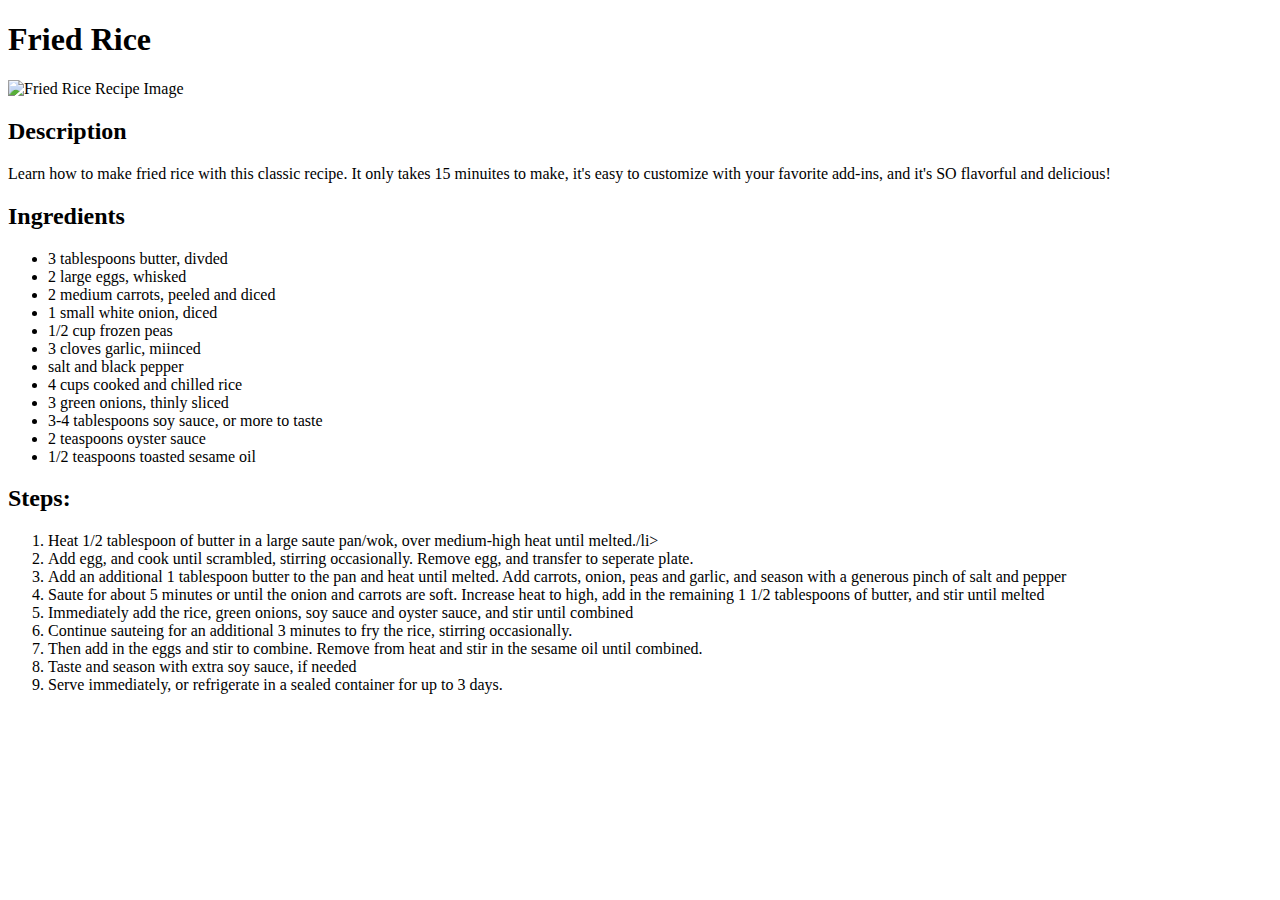
==== recipes/friedrice.html @ 75483863 "Added all recipe info & images. Linked all to index." ====
<!DOCTYPE html>
<html lang="en">
<head>
    <meta charset="UTF-8">
    <meta name="viewport" content="width=device-width, initial-scale=1.0">
    <title>Fried Rice Recipe</title>
</head>
<body>
    <h1>Fried Rice</h1>
    <img src="https://www.gimmesomeoven.com/wp-content/uploads/2017/07/How-To-Make-Fried-Rice-Recipe-2-1.jpg" alt="Fried Rice Recipe Image">
    <h2>Description</h2>
    <p>Learn how to make fried rice with this classic recipe. It only takes 15 minuites to make, it's easy to customize with your favorite add-ins, and it's SO flavorful and delicious!</p>

    <h2>Ingredients</h2>
    <ul>
        <li>3 tablespoons butter, divded</li>
        <li>2 large eggs, whisked</li>
        <li>2 medium carrots, peeled and diced</li>
        <li>1 small white onion, diced</li>
        <li>1/2 cup frozen peas</li>
        <li>3 cloves garlic, miinced</li>
        <li>salt and black pepper</li>
        <li>4 cups cooked and chilled rice</li>
        <li>3 green onions, thinly sliced</li>
        <li>3-4 tablespoons soy sauce, or more to taste</li>
        <li>2 teaspoons oyster sauce</li>
        <li>1/2 teaspoons toasted sesame oil</li>
    </ul>

    <h2>Steps:</h2>
    <ol>
        <li>Heat 1/2 tablespoon of butter in a large saute pan/wok, over medium-high heat until melted./li>
        <li>Add egg, and cook until scrambled, stirring occasionally. Remove egg, and transfer to seperate plate.</li>
        <li>Add an additional 1 tablespoon butter to the pan and heat until melted. Add carrots, onion, peas and garlic, and season with a generous pinch of salt and pepper</li>
        <li>Saute for about 5 minutes or until the onion and carrots are soft. Increase heat to high, add in the remaining 1 1/2 tablespoons of butter, and stir until melted</li>
        <li>Immediately add the rice, green onions, soy sauce and oyster sauce, and stir until combined</li>
        <li>Continue sauteing for an additional 3 minutes to fry the rice, stirring occasionally.</li>
        <li>Then add in the eggs and stir to combine. Remove from heat and stir in the sesame oil until combined.</li>
        <li>Taste and season with extra soy sauce, if needed</li>
        <li>Serve immediately, or refrigerate in a sealed container for up to 3 days.</li>
    </ol>
</body>
</html>
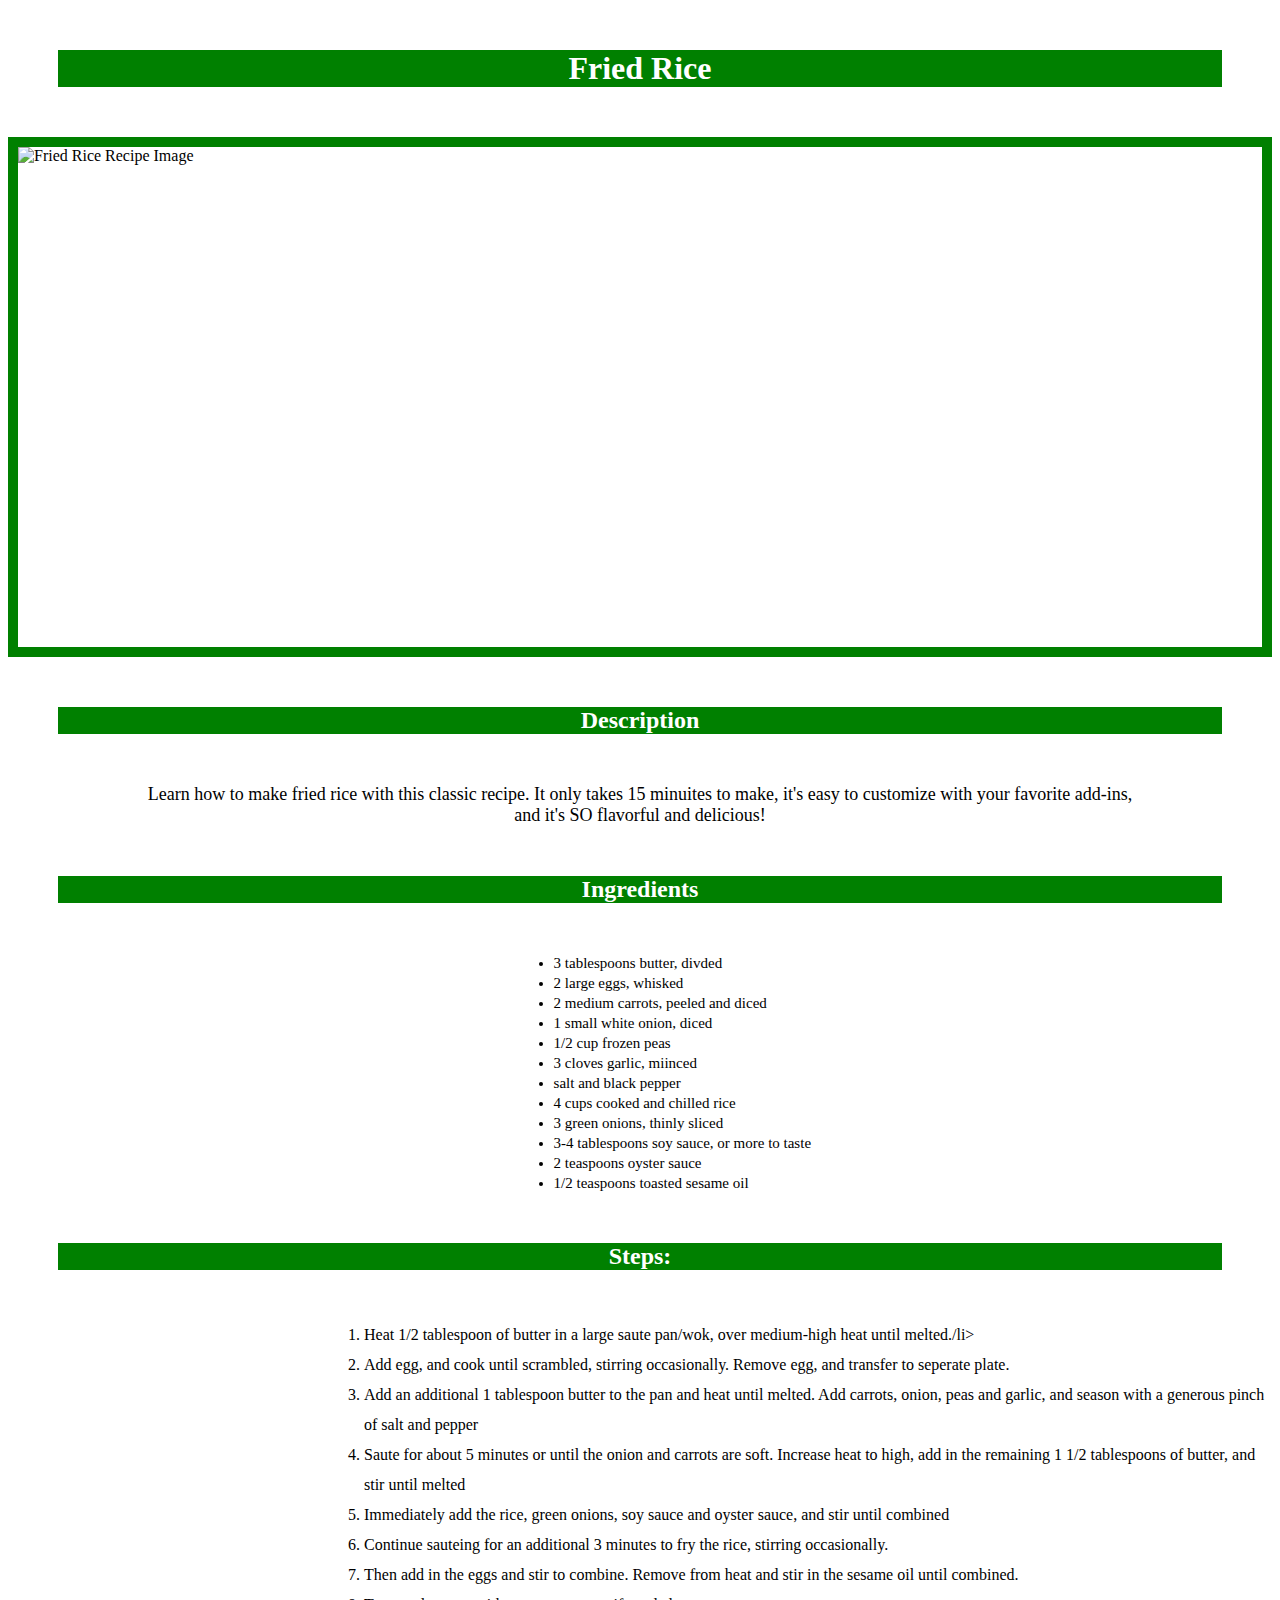
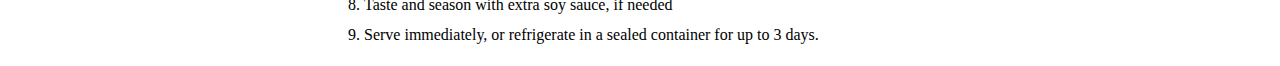
==== commit 634502b0: "Added CSS styling to pages" ====
--- a/recipes/friedrice.html
+++ b/recipes/friedrice.html
@@ -4,6 +4,7 @@
     <meta charset="UTF-8">
     <meta name="viewport" content="width=device-width, initial-scale=1.0">
     <title>Fried Rice Recipe</title>
+    <link rel="stylesheet" type="text/css" href="styles.css">
 </head>
 <body>
     <h1>Fried Rice</h1>
--- a/recipes/styles.css
+++ b/recipes/styles.css
@@ -0,0 +1,30 @@
+h1,h2,h3{
+    background-color: green;
+    color:white;
+    text-align:center;
+    margin:50px
+}
+
+p{
+    text-align: center;
+    font-size: 18px;
+    margin-left: 10%;
+    margin-right:10%;
+}
+
+ul{
+    margin-left:40%;
+    font-size: 15px;
+    line-height: 20px;
+}
+ol{ margin-left:25%;
+    line-height:30px;}
+
+img {
+    width: auto;
+    height: 500px;
+    border:solid 10px green;
+    display:block;
+    margin-left:auto;
+    margin-right:auto;
+}